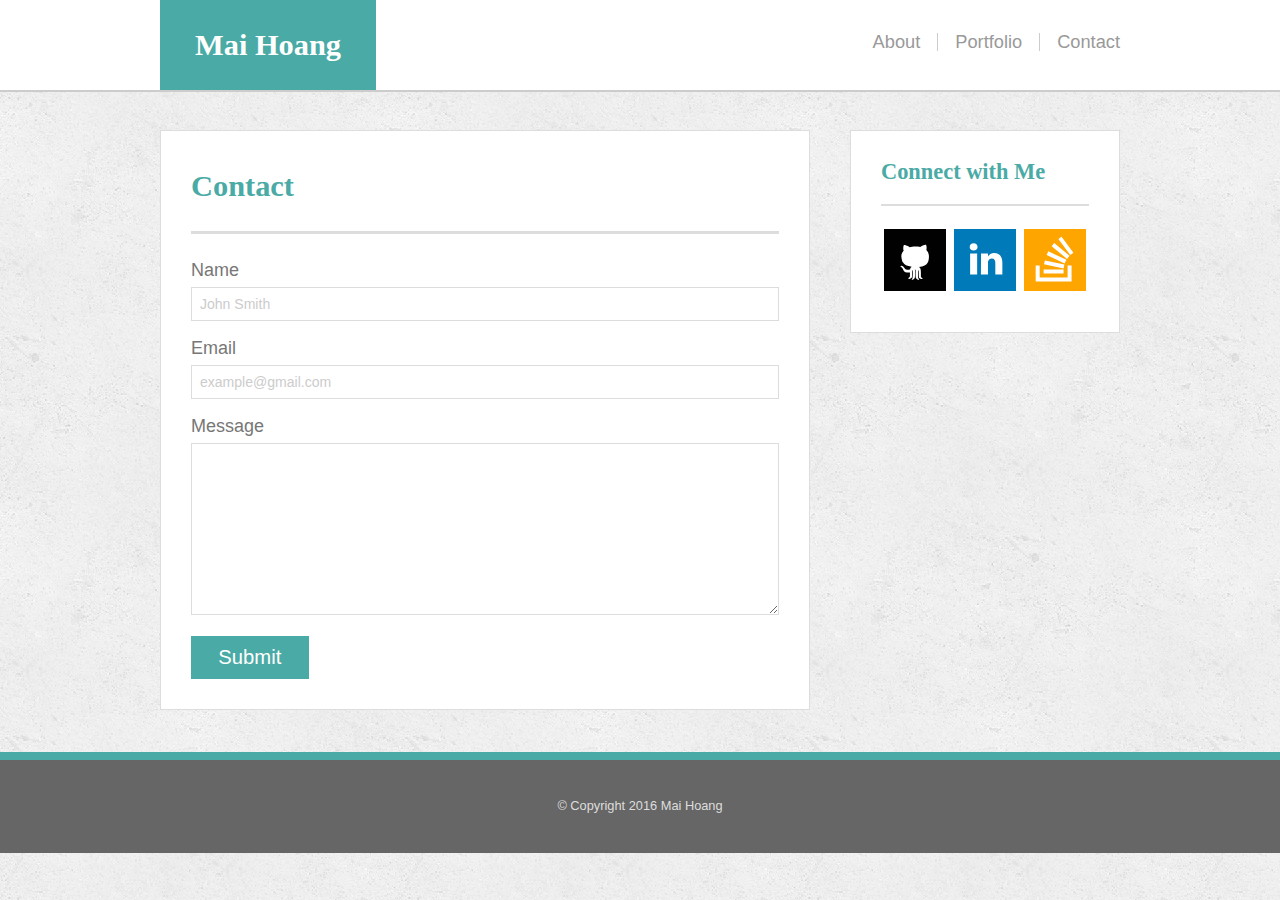
==== contact.html @ 96c8f219 "Finish portfolio.html" ====
<!DOCTYPE html>

	<head>
		
		<title>About Me</title>
		<link rel="stylesheet" type="text/css" href="assets/css/reset.css">
		<link rel="stylesheet" type="text/css" href="assets/css/style.css">

	</head>

	<body>
		
		<header>
			
			<nav>
			<h1 class="name">Mai Hoang</h1>
				<ul class="navLinks">
					<li class="navLink"><a href="index.html">About</a></li>
					<li class="navLink"><a href="portfolio.html">Portfolio</a></li>
					<li class="navLink"><a href="contact.html">Contact</a></li>
				</ul>
			</nav>

		</header>

		<main id="contact">

			<section>

				<article>

					<h1>Contact</h1>
					<hr>
					<form>
						<label for="name">Name</label>
  						<input type="text" name="name" placeholder="John Smith" id="name">
  						
  						<label for="name">Email</label>
  						<input type="text" name="email" placeholder="example@gmail.com" id="email">
  						<br>
  						<label for="message">Message</label>
  						<textarea name="message" rows="11" id="message"></textarea>
  						<input type="submit" value="Submit" id="submitBtn">


					</form>

				</article>

			</section>

			<aside>

				<div class="connect">

					<h2>Connect with Me</h2>
					<hr class="connectHr">
					<ul class="socialMedia">
						<li>
							<a href="https://github.com/mainhoang" target="_blank">
								<img src="assets/images/github-square-black.svg" class="mediaImg">
							</a>
						</li>
						<li>
							<a href="https://www.linkedin.com/in/mai-hoang-01b150133" target="_blank">
								<img src="assets/images/linkedin-square-blue.svg" class="mediaImg">
							</a>
						</li>
						<li>
							<a href="http://stackoverflow.com/users/7438470/mainhoang" target="_blank">
								<img src="assets/images/stackoverflow-square-orange.svg" class="mediaImg">
							</a>
						</li>
					</ul>

				</div>

			</aside>

		</main>

		<footer>&copy; Copyright 2016 Mai Hoang</footer>

	</body>

</html>
---- assets/css/style.css ----
* {
	box-sizing:border-box;
}

#profile {
	float: left;
	margin: 29px 25px 10px 0;
}

#submitBtn {
	background: #4aaaa5;
	color: white;
	font-size: 1.125em;
	padding: 10px 20px;
	margin: 0;
	width: 20%;
	border: none;
}

h1 {
	font-family: 'Georgia', Times, Times New Roman, serif;
	font-size: 1.9em;
	color: #4aaaa5;
	font-weight: bold;
}

h2 {
	font-family: 'Georgia', Times, Times New Roman, serif;
	font-size: 1.4em;
	color: #4aaaa5;
	font-weight: bold;
}

h3 {
	font-family: 'Georgia', Times, Times New Roman, serif;
	font-size: 1.2em;
	color: white;
}

p {
	line-height: 1.9;
    font-size: 1.125em;
    margin: 19px 0 0 0;
}

a {
	text-decoration: none;
	color: #999;
}

hr {
	border: 0;
	border-top: 3px solid #ddd;
	margin: 29px 0 0 0;
}

body {
	background-image: url("../images/concrete-seamless.png");
	font-family: 'Arial', 'Helvetica Neue', Helvetica, sans-serif;
	color: #777;
}

header {
	width: 100%;
	background: #fff;
	border-bottom: 2px solid #ccc;
	margin-bottom: 38px;
}

nav {
	width: 960px;
	margin-left: auto;
	margin-right: auto;
}

main {
	width: 960px;
	margin-left: auto;
	margin-right: auto;
	overflow: auto;
}

section {
	width: 650px;
	border: 1px solid #ddd;
	float: left;
	background: white;
}

article {
	margin: 40px 30px 30px 30px;
}

aside {
	width: 270px;
	float: right;
	background: white;
	border: 1px solid #ddd;
}

ul {
	
}

li {
	display: inline-block;
}

form {
	font-size: 1.125em;
	margin: 27px 0 0 0;
}

label {
	
}

input, textarea {
	width: 100%;
	padding: 8px;
    margin: 8px 0 18px 0;
    font-size: 0.78em;
    color: #777;
    border: 1px solid #ddd;	
}

footer {
	background: #666;
	color: #ddd;
	margin-top: 42px;
	border-top: 8px solid #4aaaa5;
    padding: 40px;
    text-align: center;
    font-size: 0.8em;
}

.name {
	display: inline-block;
	color: #fff;
	padding: 30px 35px;
	background: #4aaaa5;
}

.navLinks {
	float: right;
	margin: 33px 0;
}

.navLink {
	padding: 0 17px;
	font-size: 1.14em;
	float: left;
}

.navLinks li:nth-child(2) {
	border-left: 1px solid #ccc;
	border-right: 1px solid #ccc;
}

.navLinks li:nth-child(3) {
	padding-right: 0;
}

.connect {
	margin: 30px 30px 38px 30px;
}

.connectHr {
	border: 0;
	border-top: 2px solid #ddd;
	margin: 20px 0 23px 0;
}

.socialMedia {
	text-align: center;
}

.mediaImg {
	width: 62px;
	height: 62px;
	margin: 0 2px;
}

.gallery {
	margin: 15px 0;
	overflow: auto;
}

.gallery li {
	background-size: cover;
	width: 275px;
	height: 200px;
	overflow: auto;
	margin: 20px 0 25px 0;
}

.gallery h3 {
	background-color: #4aaaa5;
	position: relative;
	top: 70%;
	padding: 15px;
	text-align: center;
}

.gallery li:nth-child(1){
	background-image: url("../images/monkey.jpg");
}

.gallery li:nth-child(2){
	background-image: url("../images/jungle.jpg");
	float: right;
}

.gallery li:nth-child(3){
	background-image: url("../images/tulum.jpg");
}

.gallery li:nth-child(4){
	background-image: url("../images/cenote.jpg");
	float: right;
}

.gallery li:nth-child(5){
	background-image: url("../images/la20.jpg");
	margin-bottom: 20px;
}

::-webkit-input-placeholder {
    color:    #ccc;
}
:-moz-placeholder {
    color:    #ccc;
}
::-moz-placeholder {
    color:    #ccc;
}
:-ms-input-placeholder {
    color:    #ccc;
}
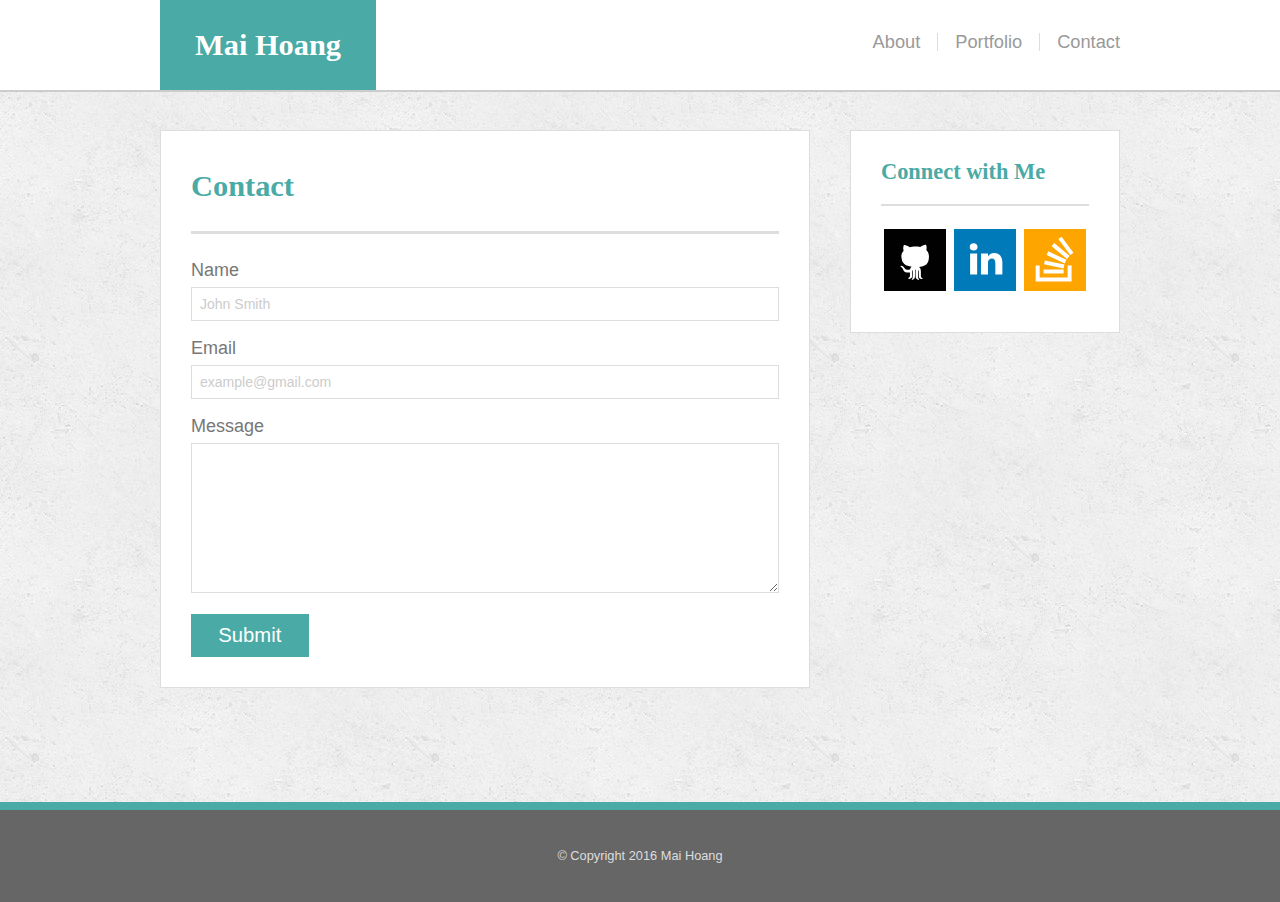
==== commit 74103ada: "Semantics" ====
--- a/contact.html
+++ b/contact.html
@@ -15,19 +15,19 @@
 			<nav>
 			<h1 class="name">Mai Hoang</h1>
 				<ul class="navLinks">
-					<li class="navLink"><a href="index.html">About</a></li>
-					<li class="navLink"><a href="portfolio.html">Portfolio</a></li>
-					<li class="navLink"><a href="contact.html">Contact</a></li>
+					<li><a href="index.html">About</a></li>
+					<li><a href="portfolio.html">Portfolio</a></li>
+					<li><a href="contact.html">Contact</a></li>
 				</ul>
 			</nav>
 
 		</header>
 
-		<main id="contact">
+		<main id="contact" class="content-wrapper">
 
 			<section>
 
-				<article>
+				<div id="form-wrapper">
 
 					<h1>Contact</h1>
 					<hr>
@@ -45,13 +45,13 @@
 
 					</form>
 
-				</article>
+				</div>
 
 			</section>
 
 			<aside>
 
-				<div class="connect">
+				<div class="connect-wrapper">
 
 					<h2>Connect with Me</h2>
 					<hr class="connectHr">
--- a/assets/css/style.css
+++ b/assets/css/style.css
@@ -18,6 +18,19 @@
 	border: none;
 }
 
+#submitBtn:hover { 
+    background-color: #64e5df;
+}
+
+#submitBtn:focus { 
+    background-color: #377f7c;
+    outline:0;
+}
+
+#about-wrapper, #form-wrapper, #gallery-wrapper {
+	margin: 40px 30px 30px 30px;
+}
+
 h1 {
 	font-family: 'Georgia', Times, Times New Roman, serif;
 	font-size: 1.9em;
@@ -76,6 +89,7 @@
 
 main {
 	width: 960px;
+	min-height: calc(100vh - 270px);
 	margin-left: auto;
 	margin-right: auto;
 	overflow: auto;
@@ -86,10 +100,6 @@
 	border: 1px solid #ddd;
 	float: left;
 	background: white;
-}
-
-article {
-	margin: 40px 30px 30px 30px;
 }
 
 aside {
@@ -126,6 +136,7 @@
 }
 
 footer {
+	height: 100px;
 	background: #666;
 	color: #ddd;
 	margin-top: 42px;
@@ -147,22 +158,22 @@
 	margin: 33px 0;
 }
 
-.navLink {
+.navLinks li {
 	padding: 0 17px;
 	font-size: 1.14em;
 	float: left;
 }
 
 .navLinks li:nth-child(2) {
-	border-left: 1px solid #ccc;
-	border-right: 1px solid #ccc;
+	border-left: 1px solid #ddd;
+	border-right: 1px solid #ddd;
 }
 
 .navLinks li:nth-child(3) {
 	padding-right: 0;
 }
 
-.connect {
+.connect-wrapper {
 	margin: 30px 30px 38px 30px;
 }
 
